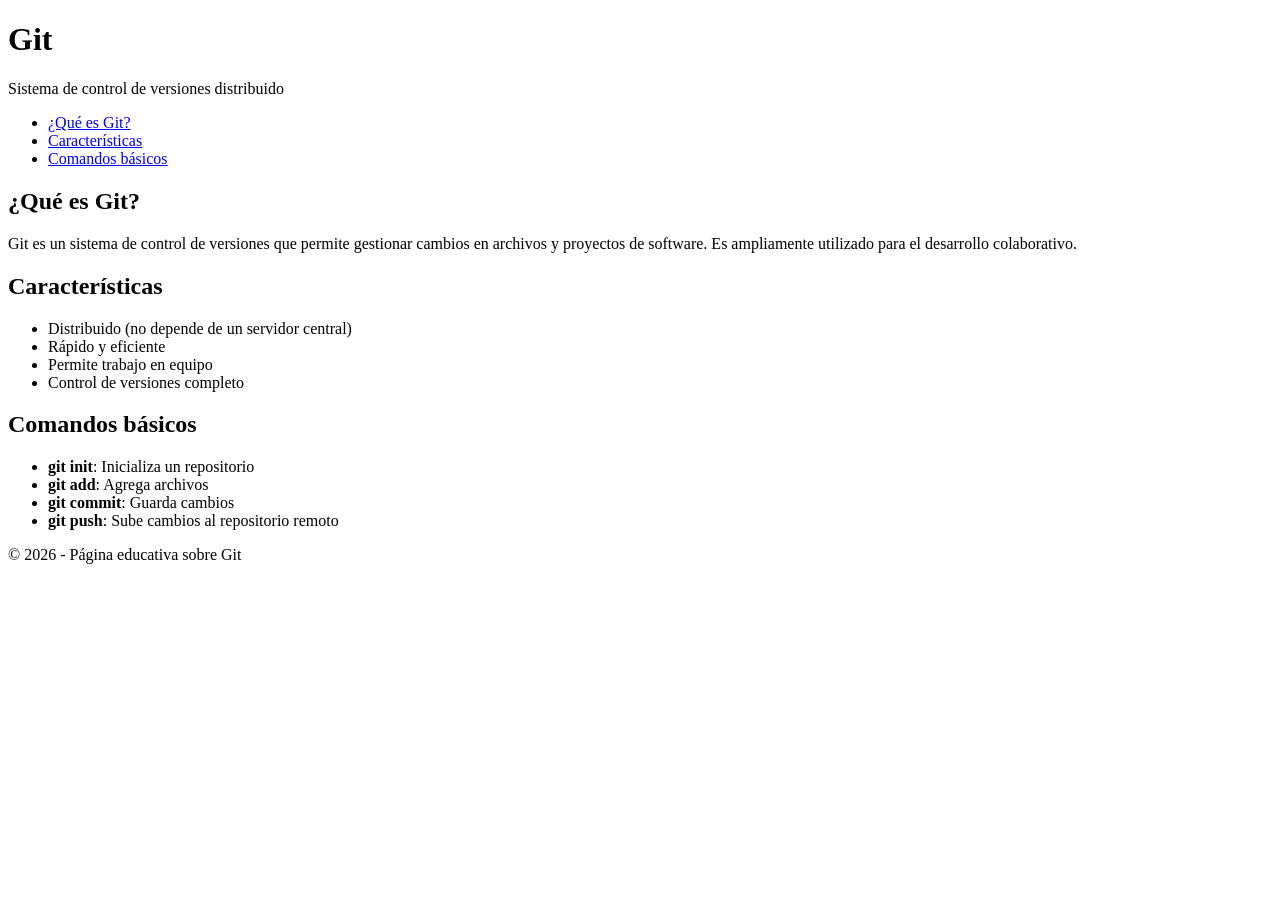
==== src/main/resources/templates/index.html @ 2e971bcd "Estructura inicial del proyecto" ====
<!DOCTYPE html>
<html lang="es">
<head>
    <meta charset="UTF-8">
    <meta name="viewport" content="width=device-width, initial-scale=1.0">
    <title>Información sobre Git</title>
    <link rel="stylesheet" href="styles.css">
</head>
<body>
    <header>
        <h1>Git</h1>
        <p>Sistema de control de versiones distribuido</p>
    </header>

    <nav>
        <ul>
            <li><a href="#que-es">¿Qué es Git?</a></li>
            <li><a href="#caracteristicas">Características</a></li>
            <li><a href="#comandos">Comandos básicos</a></li>
        </ul>
    </nav>

    <main>
        <section id="que-es">
            <h2>¿Qué es Git?</h2>
            <p>
                Git es un sistema de control de versiones que permite gestionar cambios en archivos y proyectos de software.
                Es ampliamente utilizado para el desarrollo colaborativo.
            </p>
        </section>

        <section id="caracteristicas">
            <h2>Características</h2>
            <ul>
                <li>Distribuido (no depende de un servidor central)</li>
                <li>Rápido y eficiente</li>
                <li>Permite trabajo en equipo</li>
                <li>Control de versiones completo</li>
            </ul>
        </section>

        <section id="comandos">
            <h2>Comandos básicos</h2>
            <ul>
                <li><strong>git init</strong>: Inicializa un repositorio</li>
                <li><strong>git add</strong>: Agrega archivos</li>
                <li><strong>git commit</strong>: Guarda cambios</li>
                <li><strong>git push</strong>: Sube cambios al repositorio remoto</li>
            </ul>
        </section>
    </main>

    <footer>
        <p>© 2026 - Página educativa sobre Git</p>
    </footer>
</body>
</html>
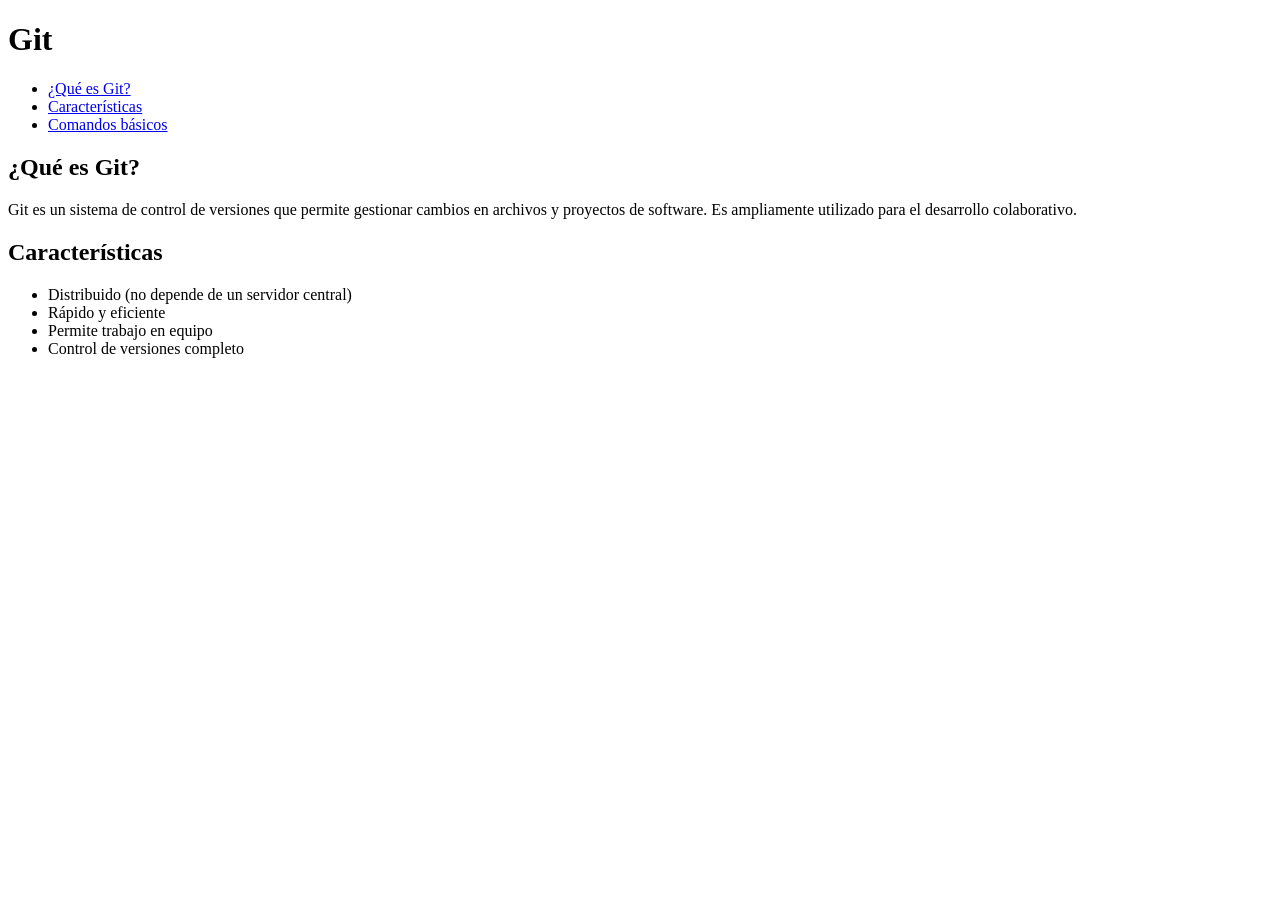
==== commit f0fb3790: "Agrega contenido en index" ====
--- a/src/main/resources/templates/index.html
+++ b/src/main/resources/templates/index.html
@@ -9,7 +9,7 @@
 <body>
     <header>
         <h1>Git</h1>
-        <p>Sistema de control de versiones distribuido</p>
+        <p></p>
     </header>
 
     <nav>
@@ -39,19 +39,6 @@
             </ul>
         </section>
 
-        <section id="comandos">
-            <h2>Comandos básicos</h2>
-            <ul>
-                <li><strong>git init</strong>: Inicializa un repositorio</li>
-                <li><strong>git add</strong>: Agrega archivos</li>
-                <li><strong>git commit</strong>: Guarda cambios</li>
-                <li><strong>git push</strong>: Sube cambios al repositorio remoto</li>
-            </ul>
-        </section>
     </main>
-
-    <footer>
-        <p>© 2026 - Página educativa sobre Git</p>
-    </footer>
 </body>
 </html>
